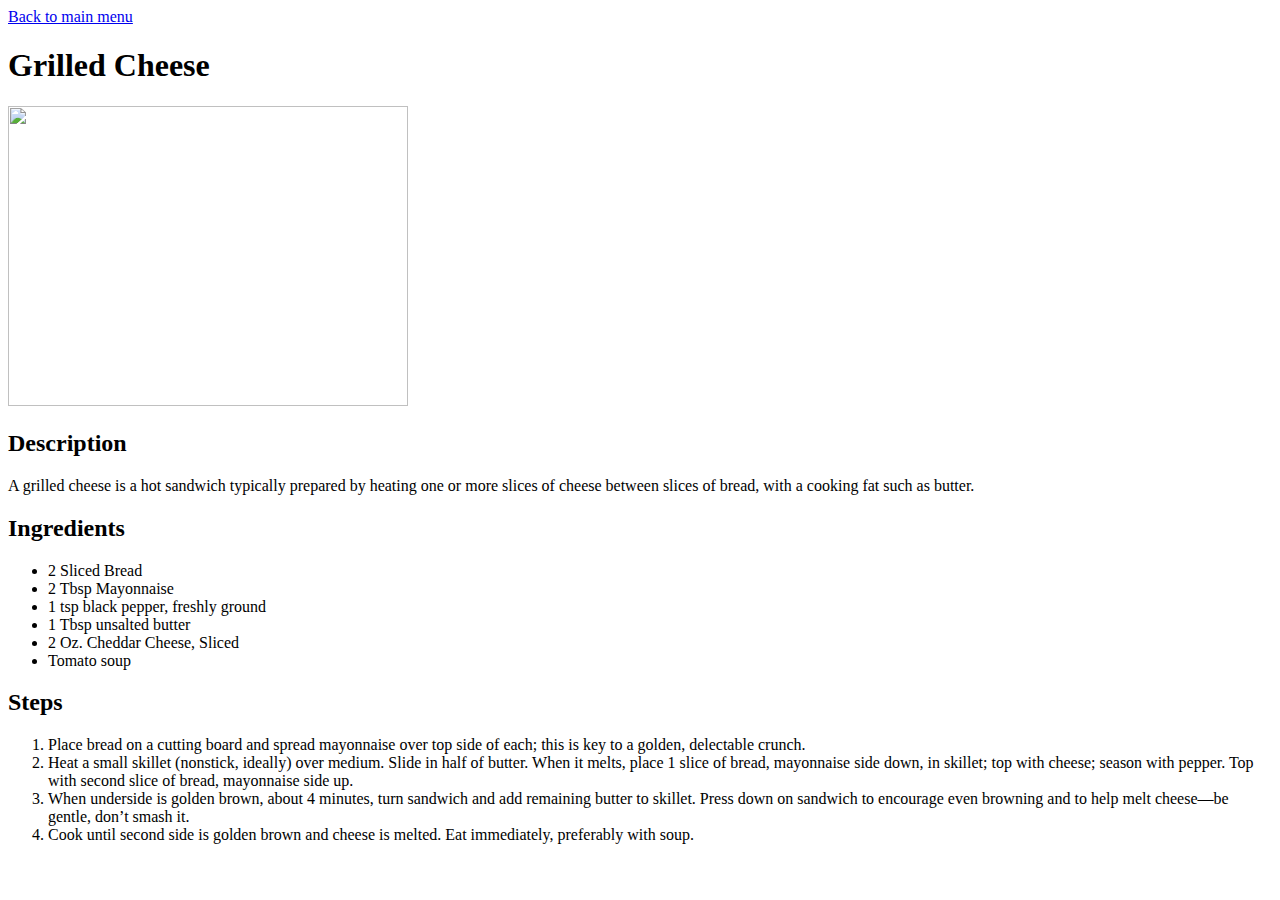
==== recipes/grilled-cheese.html @ 4751b4bd "Complete Grilled Cheese recipe" ====
<!DOCTYPE html>
<html lang="en">
    <head>
        <meta charset="utf-8">
        <title>Grilled Cheese</title>
    </head>
<body>
    <nav>
        <a href="../index.html">Back to main menu</a>
    </nav> 

    <h1>Grilled Cheese</h1>

    <img src="../images/grilled-cheese.jpg" width="400" height="300">
    <h2>Description</h2>
    <p>A grilled cheese is a hot sandwich typically prepared by heating one or more slices of cheese between slices of bread, with a cooking fat such as butter.</p>
    <h2>Ingredients</h2>
    <ul>
        <li>2 Sliced Bread</li>
        <li>2 Tbsp Mayonnaise</li>
        <li>1 tsp black pepper, freshly ground</li>
        <li>1 Tbsp unsalted butter</li>
        <li>2 Oz. Cheddar Cheese, Sliced</li>
        <li>Tomato soup</li>
    </ul>

    <h2>Steps</h2>
    <ol>
        <li>Place bread on a cutting board and spread mayonnaise over top side of each; this is key to a golden, delectable crunch. </li>
        <li> Heat a small skillet (nonstick, ideally) over medium. Slide in half of butter. When it melts, place 1 slice of bread, mayonnaise side down, in skillet; top with cheese; season with pepper. Top with second slice of bread, mayonnaise side up. </li>
        <li> When underside is golden brown, about 4 minutes, turn sandwich and add remaining butter to skillet. Press down on sandwich to encourage even browning and to help melt cheese—be gentle, don’t smash it.</li>
        <li>Cook until second side is golden brown and cheese is melted. Eat immediately, preferably with soup.</li>
    </ol>
</body>
</html>
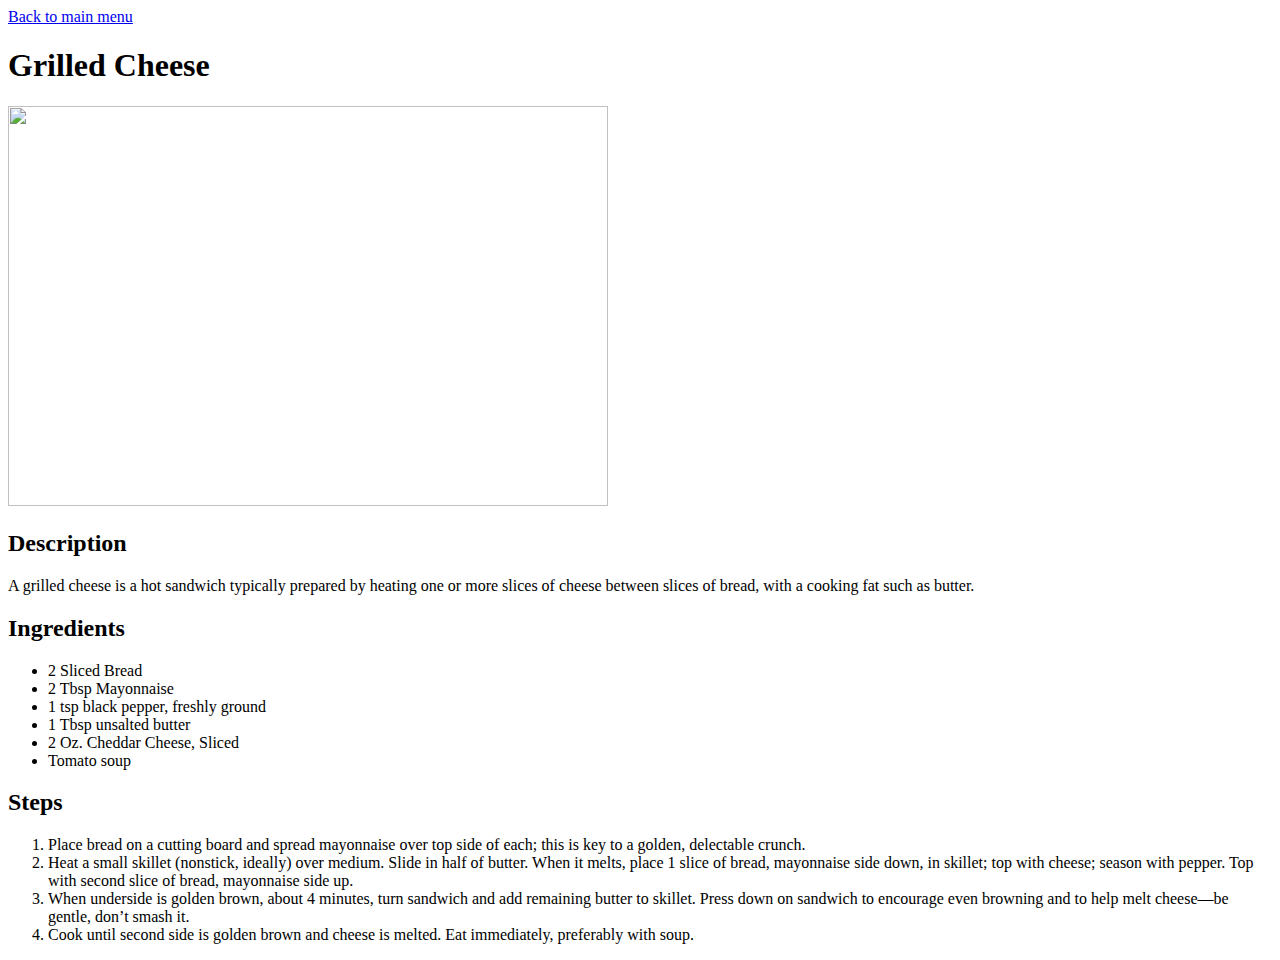
==== commit a506f139: "Add Baked potato recipes and modify the image sizes" ====
--- a/recipes/grilled-cheese.html
+++ b/recipes/grilled-cheese.html
@@ -11,7 +11,7 @@
 
     <h1>Grilled Cheese</h1>
 
-    <img src="../images/grilled-cheese.jpg" width="400" height="300">
+    <img src="../images/grilled-cheese.jpg" width="600" height="400">
     <h2>Description</h2>
     <p>A grilled cheese is a hot sandwich typically prepared by heating one or more slices of cheese between slices of bread, with a cooking fat such as butter.</p>
     <h2>Ingredients</h2>
